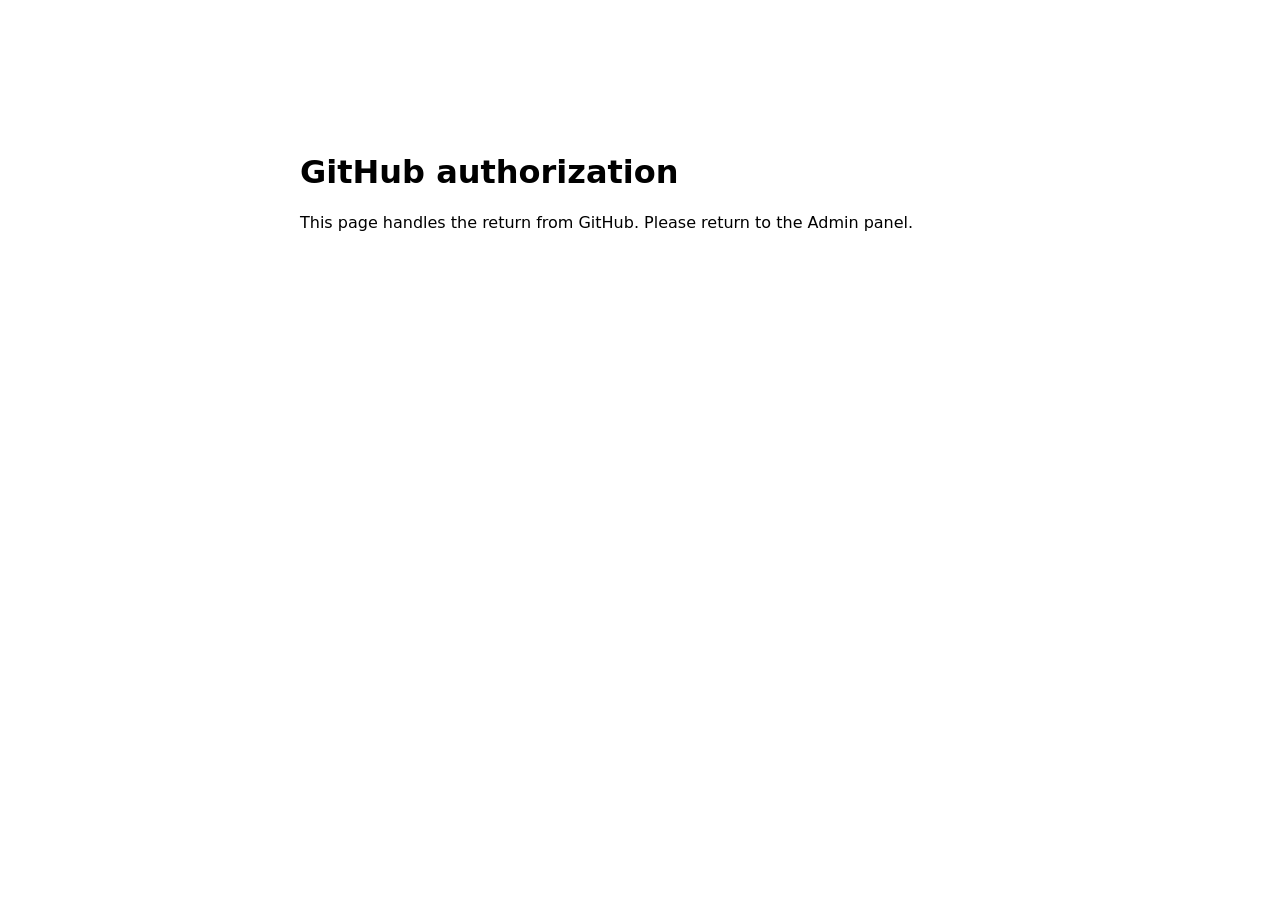
==== oauth-callback.html @ 8e00348b "Add GitHub OAuth callback page" ====
<!doctype html><html lang="en"><head><meta charset="utf-8"><meta name="viewport" content="width=device-width,initial-scale=1"><meta name="robots" content="noindex,nofollow"><title>GitHub Authorization</title></head><body><main style="font-family:system-ui,sans-serif;max-width:680px;margin:12vh auto;padding:24px"><h1>GitHub authorization</h1><p>This page handles the return from GitHub. Please return to the Admin panel.</p></main><script>document.documentElement.dataset.githubCallback='ready';</script></body></html>
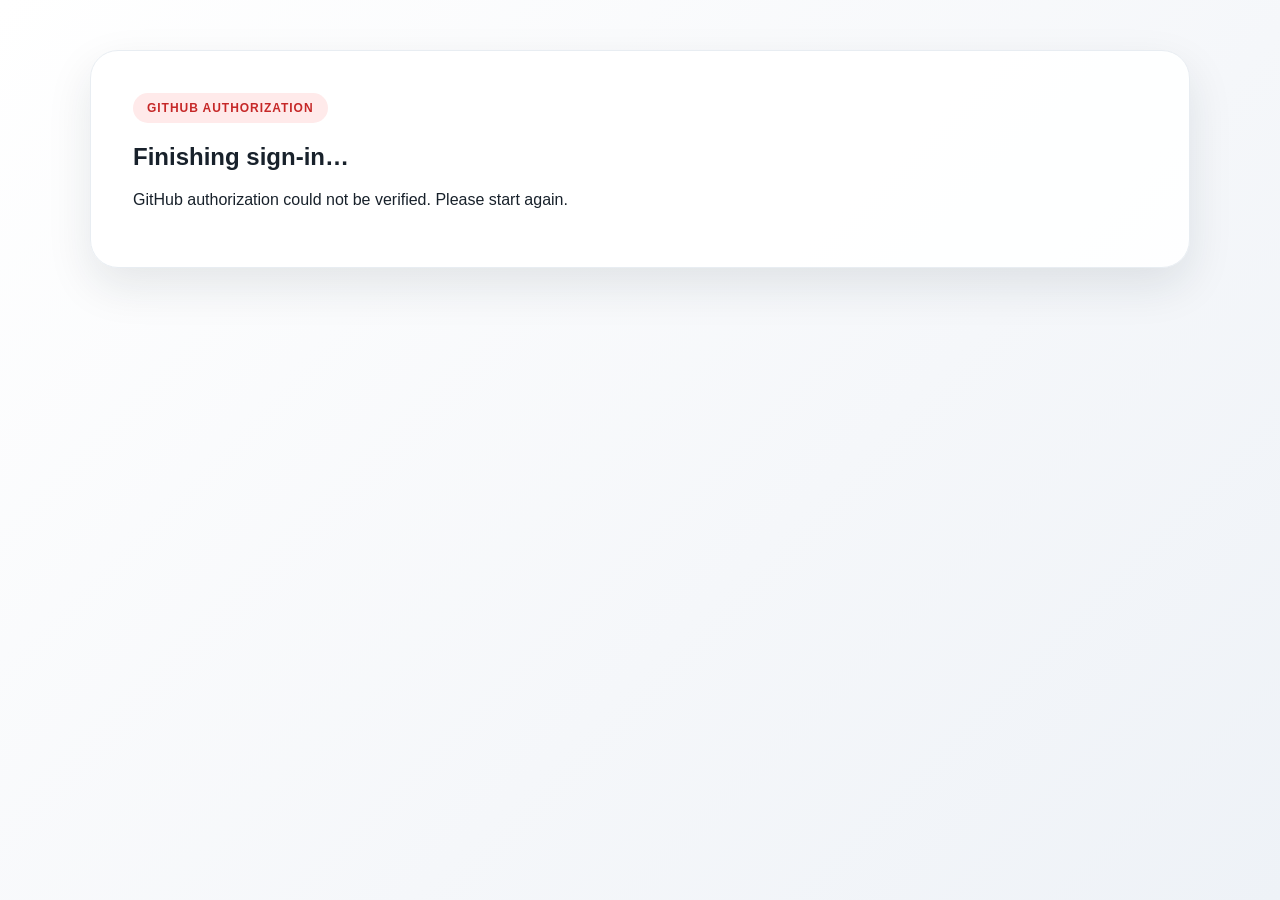
==== commit c86f34f8: "Implement GitHub OAuth callback exchange" ====
--- a/oauth-callback.html
+++ b/oauth-callback.html
@@ -1 +1,5 @@
-<!doctype html><html lang="en"><head><meta charset="utf-8"><meta name="viewport" content="width=device-width,initial-scale=1"><meta name="robots" content="noindex,nofollow"><title>GitHub Authorization</title></head><body><main style="font-family:system-ui,sans-serif;max-width:680px;margin:12vh auto;padding:24px"><h1>GitHub authorization</h1><p>This page handles the return from GitHub. Please return to the Admin panel.</p></main><script>document.documentElement.dataset.githubCallback='ready';</script></body></html>
+<!doctype html><html lang="en"><head><meta charset="utf-8"><meta name="viewport" content="width=device-width,initial-scale=1"><meta name="robots" content="noindex,nofollow"><title>GitHub Authorization — Vishwakarma Enterprises</title><link rel="stylesheet" href="style.css"></head><body><main class="shell"><section class="card"><span class="eyebrow">GITHUB AUTHORIZATION</span><h1>Finishing sign-in…</h1><p id="status">Securing your GitHub authorization and returning to the Admin panel.</p></section></main><script src="admin-config.js"></script><script>
+const $=id=>document.getElementById(id);const qs=new URLSearchParams(location.search);const code=qs.get('code'),state=qs.get('state'),error=qs.get('error');
+async function finish(){try{if(error)throw new Error(qs.get('error_description')||error);const expected=sessionStorage.getItem('ve-oauth-state'),verifier=sessionStorage.getItem('ve-oauth-verifier');if(!code||!state||!expected||state!==expected||!verifier)throw new Error('GitHub authorization could not be verified. Please start again.');const redirectUri=new URL('oauth-callback.html',location.href).href;const r=await fetch(window.ADMIN_CONFIG.githubExchangeUrl,{method:'POST',headers:{'Content-Type':'application/json'},body:JSON.stringify({code,code_verifier:verifier,redirect_uri:redirectUri})});const data=await r.json().catch(()=>({}));if(!r.ok||!data.access_token)throw new Error(data.error||'GitHub sign-in could not be completed.');sessionStorage.removeItem('ve-oauth-state');sessionStorage.removeItem('ve-oauth-verifier');localStorage.setItem('ve-github-auth',JSON.stringify({...data,stored_at:Date.now()}));localStorage.setItem('ve-github-token',data.access_token);const returnTo=sessionStorage.getItem('ve-oauth-return')||'products.html';sessionStorage.removeItem('ve-oauth-return');location.replace(returnTo)}catch(e){$('status').textContent=e.message||'GitHub authorization failed.';}}
+finish();
+</script></body></html>
--- a/style.css
+++ b/style.css
@@ -0,0 +1 @@
+:root{--primary:#c62828;--dark:#18212b;--muted:#667085;--line:#e8edf2;--bg:#f5f7fa;--white:#fff;--shadow:0 18px 45px rgba(23,35,50,.10)}*{box-sizing:border-box}body{margin:0;font-family:Poppins,'Noto Sans Devanagari',sans-serif;background:linear-gradient(135deg,#fff 0,#f5f7fa 60%,#eef2f7 100%);color:var(--dark);min-height:100vh}.shell{width:min(1100px,92%);margin:0 auto;padding:50px 0}.card{background:rgba(255,255,255,.95);border:1px solid var(--line);border-radius:28px;box-shadow:var(--shadow);padding:42px}.eyebrow{display:inline-flex;padding:8px 14px;border-radius:999px;background:#ffeaea;color:var(--primary);font-size:12px;font-weight:800;letter-spacing:.08em}.hero h1{font-size:clamp(2rem,5vw,3.2rem);margin:16px 0 8px}.hero p{color:var(--muted);line-height:1.8;margin:0 0 30px}.grid{display:grid;grid-template-columns:repeat(2,minmax(0,1fr));gap:18px}.action{display:grid;gap:7px;text-decoration:none;color:inherit;padding:24px;border:1px solid var(--line);border-radius:20px;background:#fff;transition:.25s ease}.action:hover{transform:translateY(-4px);border-color:#f2b3b3;box-shadow:0 12px 30px rgba(23,35,50,.08)}.action span{font-size:30px}.action strong{font-size:1.1rem}.action small{color:var(--muted);line-height:1.6}.notice{margin-top:24px;padding:16px 18px;border-radius:16px;background:#fff8e8;color:#6b4f00;border:1px solid #f1dfad;line-height:1.6;font-size:14px}@media(max-width:700px){.shell{padding:24px 0}.card{padding:26px}.grid{grid-template-columns:1fr}}
